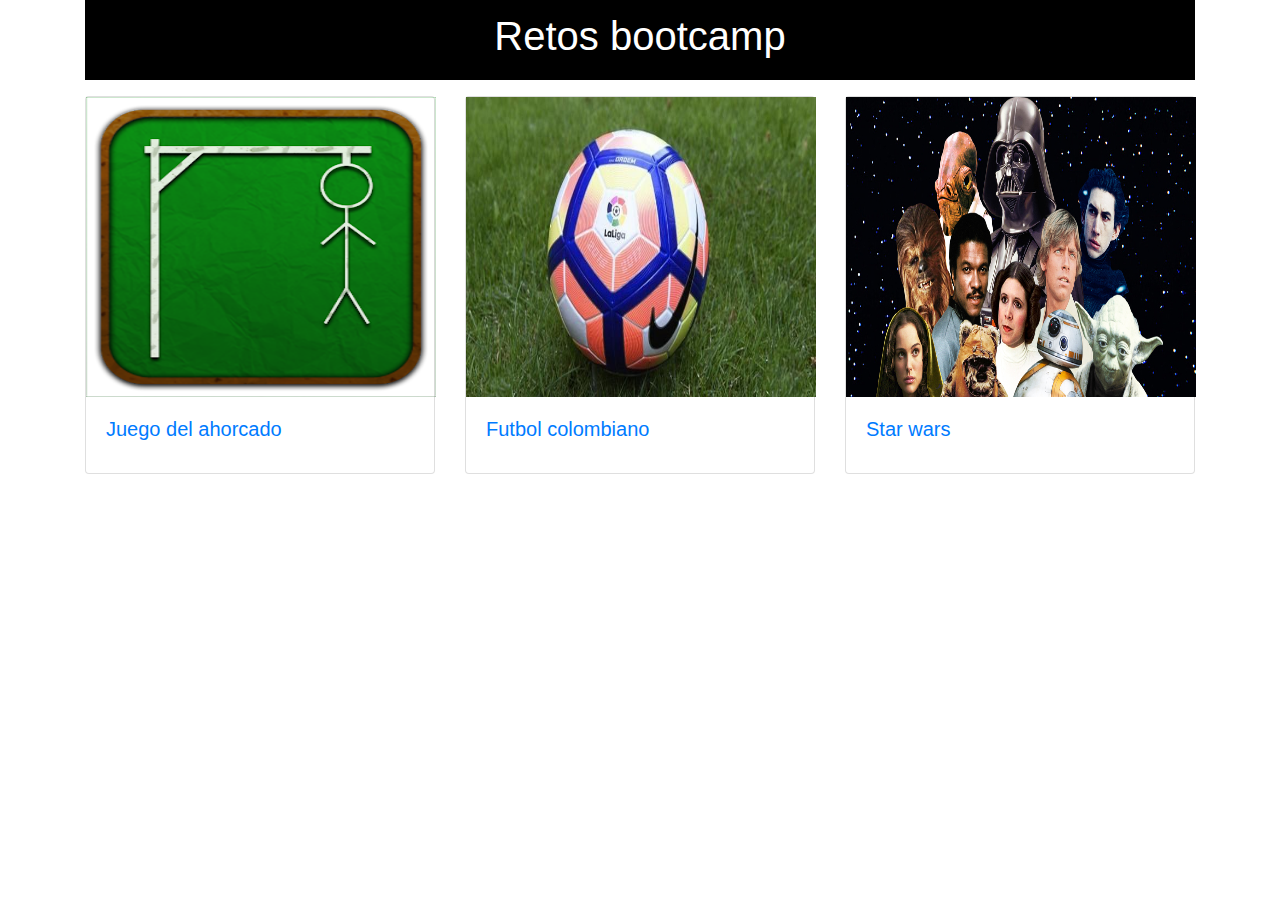
==== index.html @ ecfbca51 "retos page" ====
<!DOCTYPE html>
<html lang="en">
<head>
    <meta charset="UTF-8">
    <meta name="viewport" content="width=device-width, initial-scale=1.0">
    <meta http-equiv="X-UA-Compatible" content="ie=edge">
    <link rel="stylesheet" href="https://maxcdn.bootstrapcdn.com/bootstrap/4.0.0/css/bootstrap.min.css" integrity="sha384-Gn5384xqQ1aoWXA+058RXPxPg6fy4IWvTNh0E263XmFcJlSAwiGgFAW/dAiS6JXm" crossorigin="anonymous">
    <link rel="stylesheet" href="stylesheet.css">
   
    <title>Document</title>
</head>
<body>
    <div class="container">

        <div id="banner">
            <h1>Retos bootcamp</h1>
        </div>

    <div class="row">
        <div class="col-md-4">
            <div class="card">
                <img height="300px" width="350px" src="img/ahorcado-windows-logo.png" alt="Card image cap">
                <div class="card-body">
                  <h5 class="card-title"><a href="https://gmcruz123.github.io/Reto-Ahorcado/"> Juego del ahorcado</a></h5>
                </div>
              </div>
        </div>
        <div class="col-md-4">
            <div class="card" >
                <img height="300px" width="350px" src="img/futbol.jpg" alt="Card image cap">
                <div class="card-body">
                  <h5 class="card-title"><a href="https://gmcruz123.github.io/Reto-futbol/">Futbol colombiano</a></h5>
                  
                </div>
              </div>
        </div>
        <div class="col-md-4">
            <div class="card">
                <img height="300px" width="350px" src="img/star wars.png" alt="Card image cap">
                <div class="card-body">
                  <h5 class="card-title"><a href=" https://gmcruz123.github.io/Reto-starwars/"> Star wars</a></h5>
                 
                </div>
              </div>
        </div>
    </div>
</div>
    <script src="https://code.jquery.com/jquery-3.2.1.slim.min.js" integrity="sha384-KJ3o2DKtIkvYIK3UENzmM7KCkRr/rE9/Qpg6aAZGJwFDMVNA/GpGFF93hXpG5KkN" crossorigin="anonymous"></script>
<script src="https://cdnjs.cloudflare.com/ajax/libs/popper.js/1.12.9/umd/popper.min.js" integrity="sha384-ApNbgh9B+Y1QKtv3Rn7W3mgPxhU9K/ScQsAP7hUibX39j7fakFPskvXusvfa0b4Q" crossorigin="anonymous"></script>
<script src="https://maxcdn.bootstrapcdn.com/bootstrap/4.0.0/js/bootstrap.min.js" integrity="sha384-JZR6Spejh4U02d8jOt6vLEHfe/JQGiRRSQQxSfFWpi1MquVdAyjUar5+76PVCmYl" crossorigin="anonymous"></script>
</body>
</html>
---- stylesheet.css ----
#banner{
    background-color: black;
    color: white;
    height: 5em;
    width: 100%;
    text-align: center;
    align-content: center;
}
.card{
    margin-top: 1em;
}
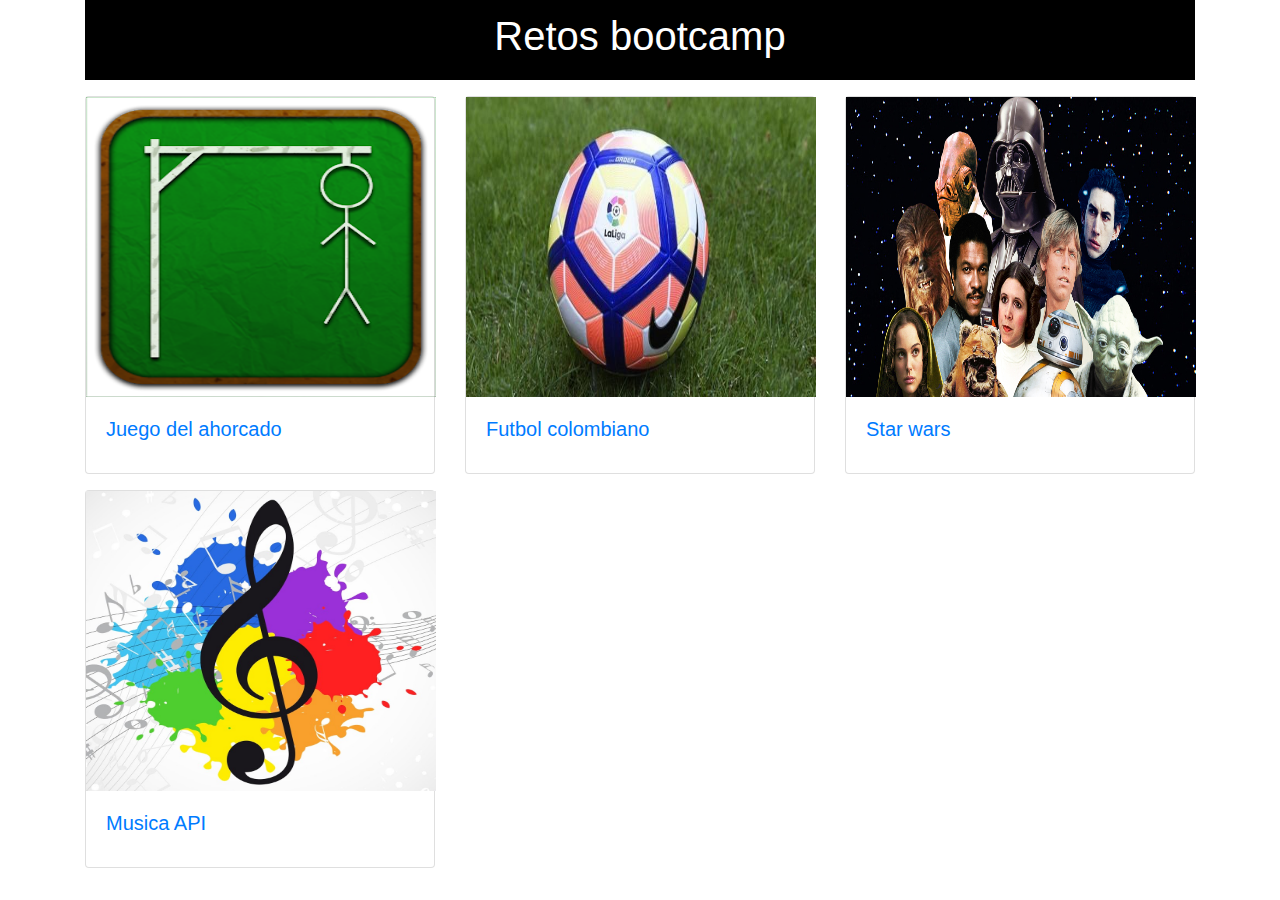
==== commit 213703e7: "first commit" ====
--- a/index.html
+++ b/index.html
@@ -43,6 +43,17 @@
                 </div>
               </div>
         </div>
+        <div class="col-md-4">
+            <div class="card">
+                <img height="300px" width="350px" src="img/musica.jpg" alt="Card image cap">
+                <div class="card-body">
+                  <h5 class="card-title"><a href=" https://gmcruz123.github.io/Reto-Api/">Musica API</a></h5>
+                 
+                </div>
+              </div>
+        </div>
+
+       
     </div>
 </div>
     <script src="https://code.jquery.com/jquery-3.2.1.slim.min.js" integrity="sha384-KJ3o2DKtIkvYIK3UENzmM7KCkRr/rE9/Qpg6aAZGJwFDMVNA/GpGFF93hXpG5KkN" crossorigin="anonymous"></script>
